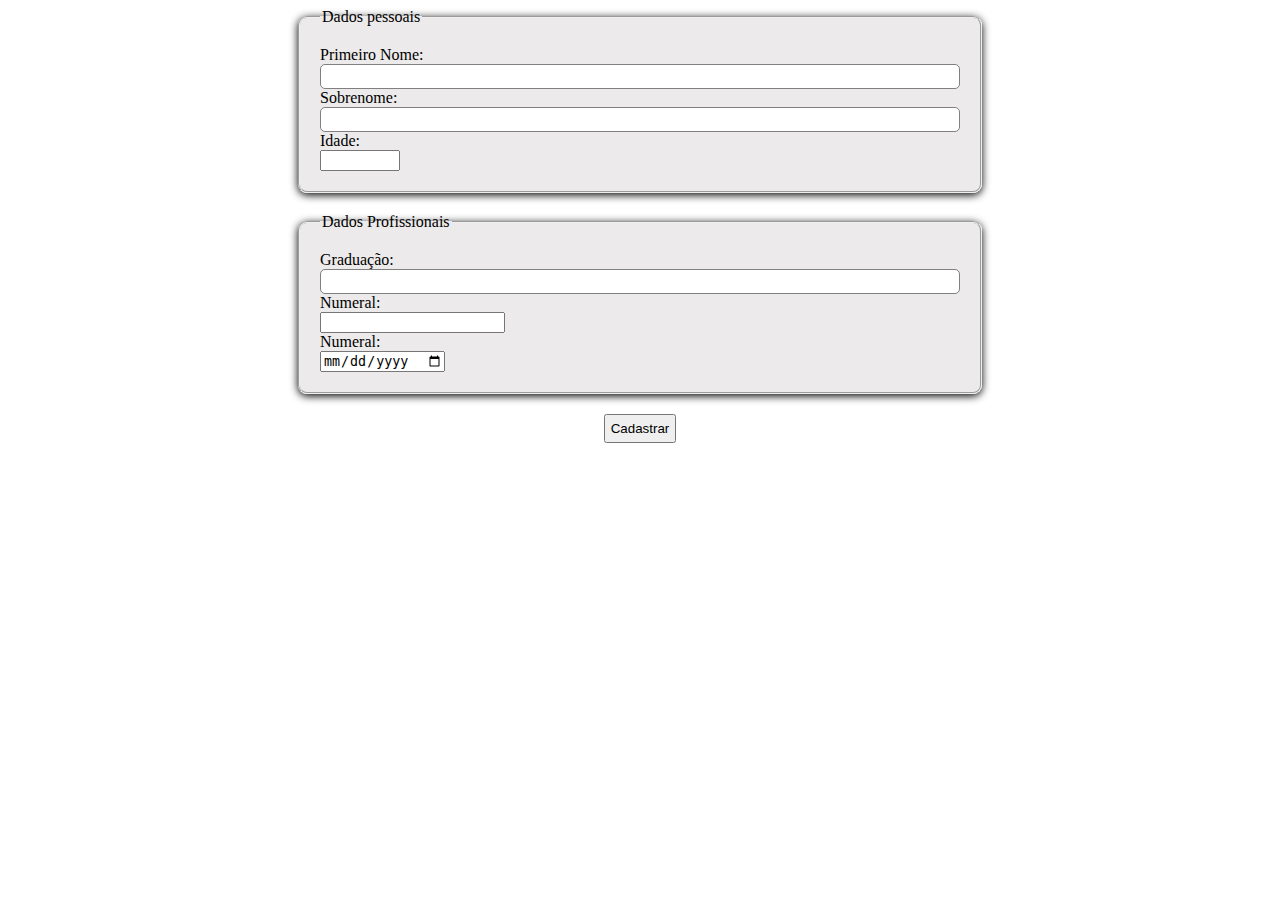
==== Aulas b7web/HTML e CSS/Aula 11 Required/index.html @ a6d446af "Inicia JS B7web" ====
<!DOCTYPE html>
<html lang="pt-br">
<head>
    <meta charset="UTF-8">
    <meta name="viewport" content="width=device-width, initial-scale=1.0">
    <title>Formulario</title>
    <link rel="stylesheet" href="style.css">
</head>
<body>
    
    <form action="" method="post">
        <fieldset>
            <legend>Dados pessoais</legend>
        <label for="">
            Primeiro Nome: <br>
            <input type="text" name="first name" required minlength="2">
        </label><br>
        <label for="">
            Sobrenome: <br>
            <input type="text" name="lastname" required>
        </label><br>
        <label for="">
            Idade: <br>
            <input type="number" name="age" required step="1" min="0" max="17.11" requided  >
        </label><br>
    </fieldset>
    <fieldset>
        <legend>Dados Profissionais</legend>
        <label for="">
            Graduação: <br>
            <input type="text" name="graduacao" required>
        </label><br>
        <label for="">
            Numeral: <br>
            <input type="number" name="numeral" required>
        </label><br>
        <label for="">
            Numeral: <br>
            <input type="date" name="datanasc" required min="2021-06-12">
        </label><br>
    </fieldset>
    <div>
        <input id="botao" type="submit" value="Cadastrar">
    </div>

    </form>

</body>
</html>
---- Aulas b7web/HTML e CSS/Aula 11 Required/style.css ----
*{
    box-sizing: border-box;

}
fieldset{
    background-color: #eceaea;
    margin-bottom: 25px;
    botder: 1px solid gray;
    border-radius: 9px;
    box-shadow: 0px 2px 9px black;
    width: 50vw;
    display: block;
    align-items: center;
    margin: auto;
    padding: 20px;
    margin-bottom: 20px;
}
input[type=text] {
    border-radius: 5px;
    border: 1px solid gray;
    padding: 4px;
    width: 50vw;
}
#botao{
  
    padding: 5px;
   
}
    div{
        margin-top: 19px;
       
        align-items: center;
        text-align: center;
    }
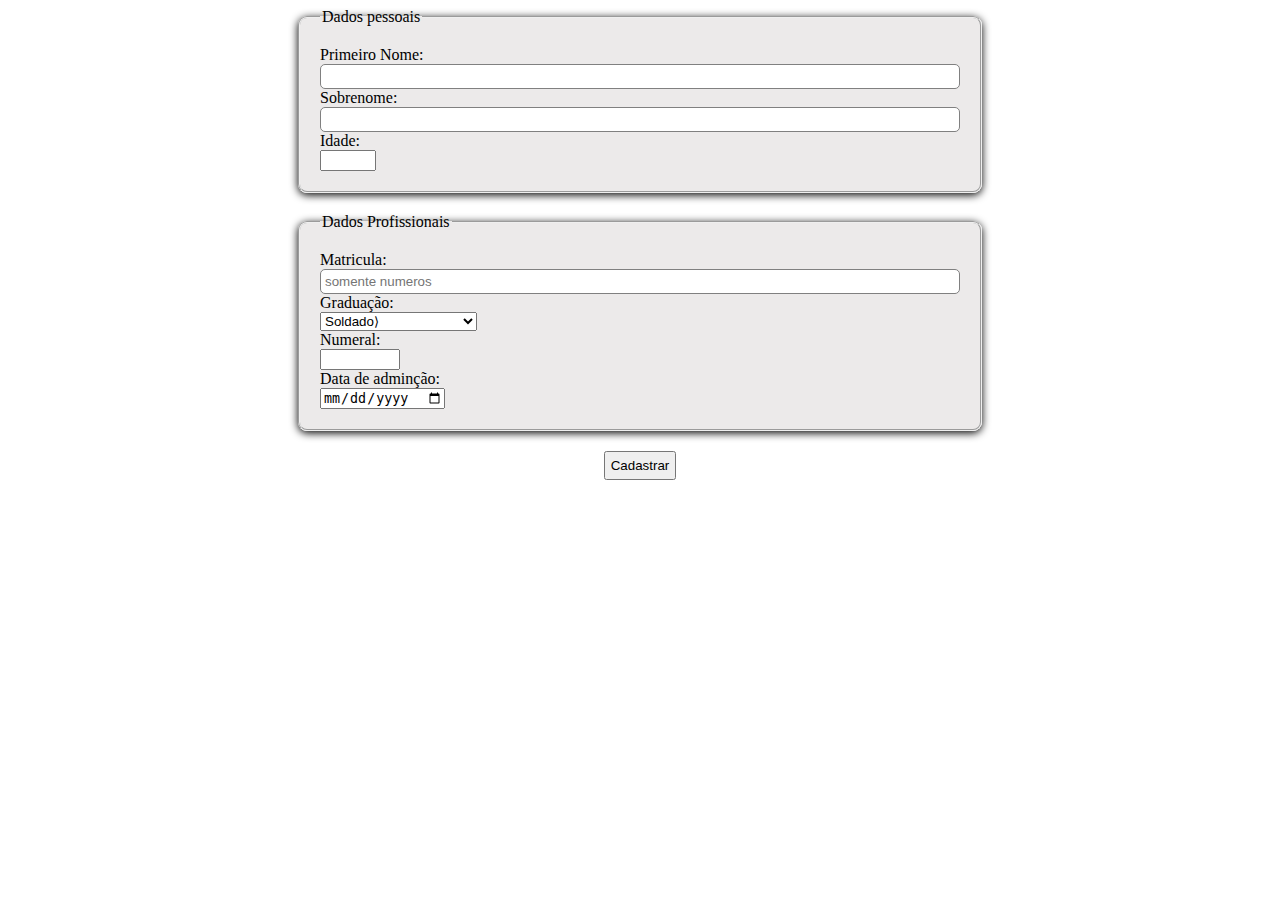
==== commit 26747c04: "estudos" ====
--- a/Aulas b7web/HTML e CSS/Aula 11 Required/index.html
+++ b/Aulas b7web/HTML e CSS/Aula 11 Required/index.html
@@ -8,7 +8,7 @@
 </head>
 <body>
     
-    <form action="" method="post">
+    <form action="" method="get">
         <fieldset>
             <legend>Dados pessoais</legend>
         <label for="">
@@ -21,25 +21,44 @@
         </label><br>
         <label for="">
             Idade: <br>
-            <input type="number" name="age" required step="1" min="0" max="17.11" requided  >
+            <input type="number" name="age" required step="1" min="18" max="65" requided  >
         </label><br>
     </fieldset>
     <fieldset>
         <legend>Dados Profissionais</legend>
         <label for="">
+            Matricula:<br>
+            <input type="text" name="graduacao" required placeholder="somente numeros">
+        </label><br>
+        <label>
             Graduação: <br>
-            <input type="text" name="graduacao" required>
+            <select name="Categoria">
+                <option value="1">Soldado⟩</option>
+                <option value="2">Cabo ⟫</option>
+                <option value="3">3º Sargento ⟫⟩</option>
+                <option value="4">2º Sargento ⟫⟫</option>
+                <option value="5">1º Sargento ⟩⟫⟫</option>
+                <option value="6">Sub Tenente ⟁</option>
+                <option value="7">Aspirante ✦</option>
+                <option value="8">2º Tenente ✧ </option>
+                <option value="9">1º Tenente ✧✧ </option>
+                <option value="10">Captão ✧✧✧</option>
+                <option value="11">Major</option>
+                <option value="12">Tenente Coronel ✹✹✧</option>
+                <option value="13">Coronel ✹✹✹</option>
+            </select>
+            
         </label><br>
         <label for="">
             Numeral: <br>
-            <input type="number" name="numeral" required>
+            <input type="number" name="numeral" required min="10000" max="40000">
         </label><br>
         <label for="">
-            Numeral: <br>
-            <input type="date" name="datanasc" required min="2021-06-12">
+            Data de adminção: <br>
+            <input type="date" name="dataingresso" required min="1970-01-01">
         </label><br>
     </fieldset>
-    <div>
+    <div id="divbotao">
         <input id="botao" type="submit" value="Cadastrar">
     </div>
 
--- a/Aulas b7web/HTML e CSS/Aula 11 Required/style.css
+++ b/Aulas b7web/HTML e CSS/Aula 11 Required/style.css
@@ -26,9 +26,8 @@
     padding: 5px;
    
 }
-    div{
-        margin-top: 19px;
-       
-        align-items: center;
-        text-align: center;
-    }
+#divbotao{
+    margin-top: 19px;
+    align-items: center;
+    text-align: center;
+}
